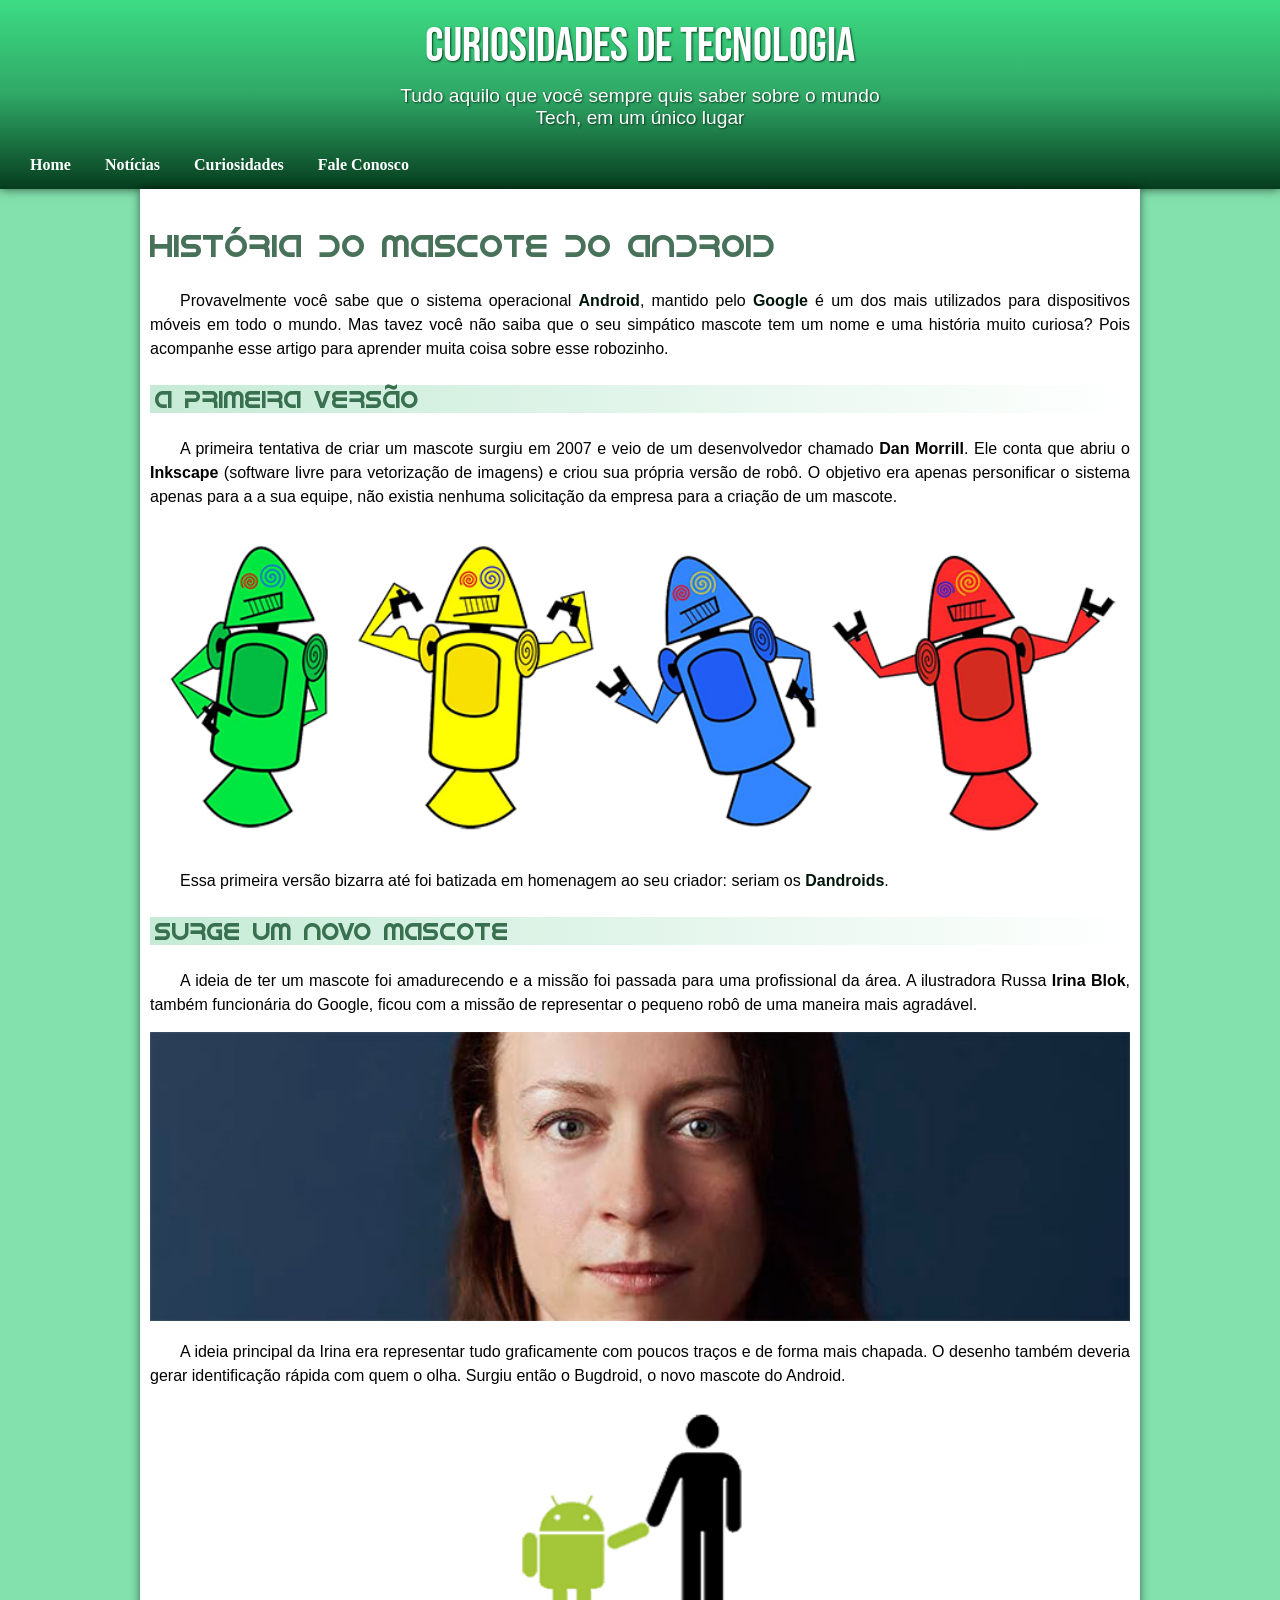
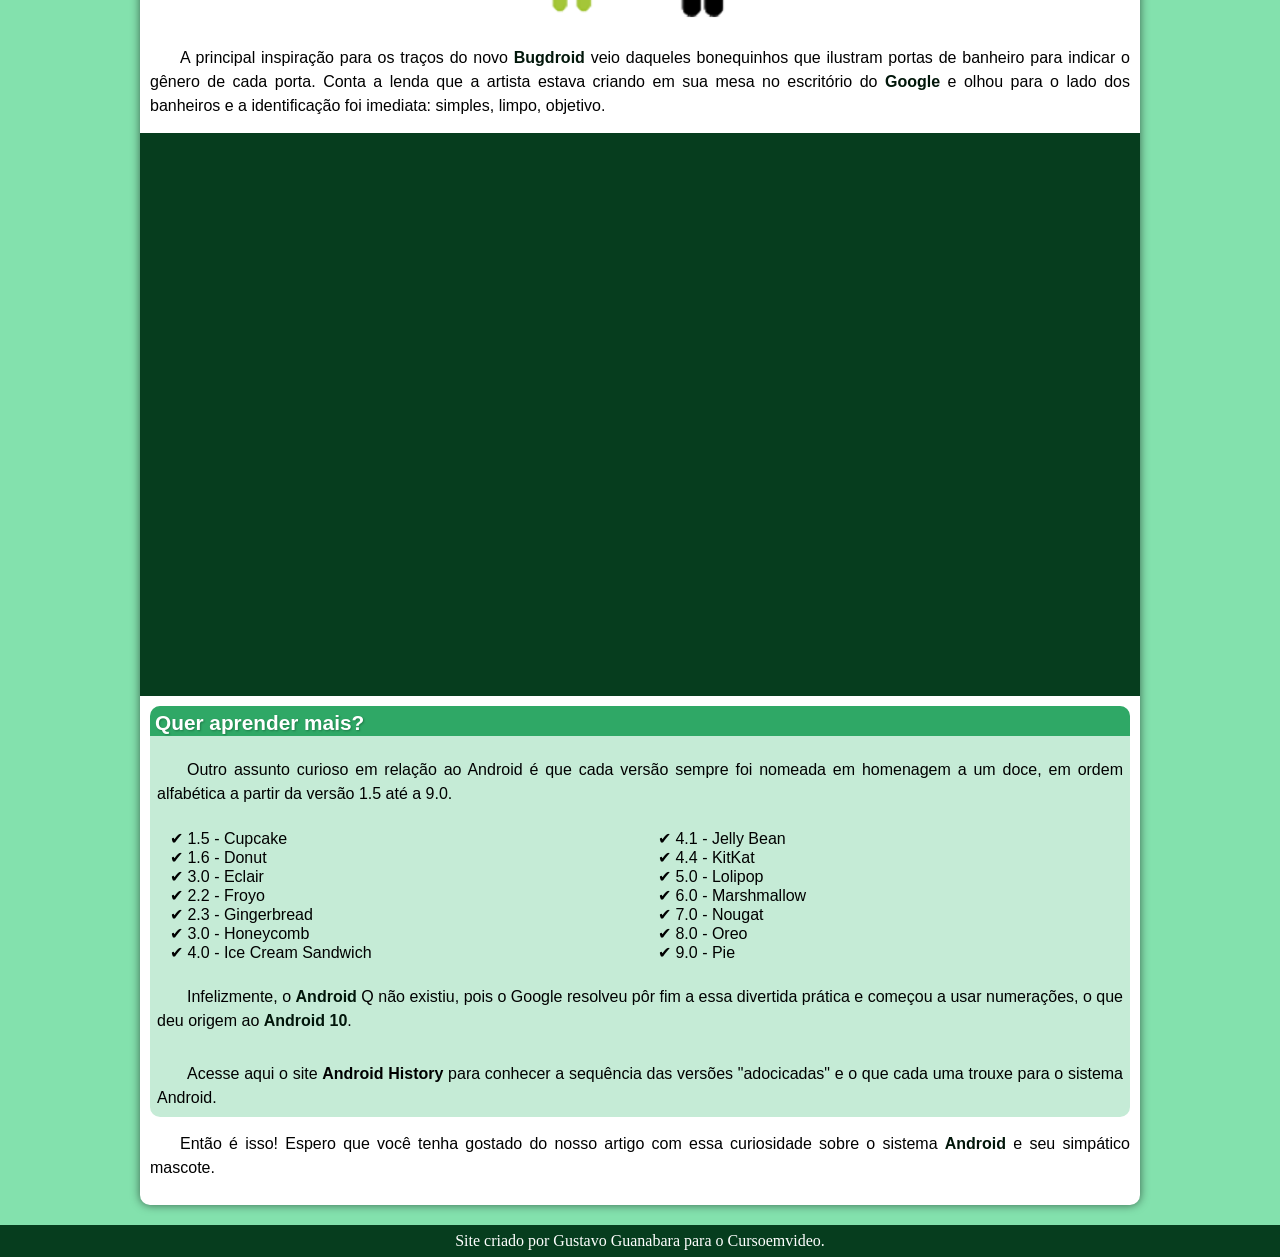
==== index.html @ 96163121 "Desafio 010 - novo site" ====
<!DOCTYPE html>
<html lang="pt-br">
<head>
    <meta charset="UTF-8">
    <meta name="viewport" content="width=device-width, initial-scale=1.0">
    <title>Tecnologia</title>
    <link rel="shortcut icon" href="imagens/favicon.ico" type="image/x-icon">
    <link rel="stylesheet" href="style.css">
    <style>
        body {
            margin: 0px;
            background-color: #83E1AD; 
}
    </style>
</head>
<body>
    <header>
        <h1>Curiosidades de Tecnologia</h1>
        <p>Tudo aquilo que você sempre quis saber sobre o mundo Tech, em um único lugar
        </p>
    <nav>
        <a href="index.html">Home</a>
        <a href="noticias.html" target="_self" rel="next">Notícias</a>
        <a href="curiosidades.html" target="_self" rel="next">Curiosidades</a>
        <a href="faleconosco.html" target="_self" rel="next">Fale Conosco</a>                
    </nav>        
    </header>

    <main>
        <article>
            <h2>História do Mascote do Android</h2>
            <p>Provavelmente você sabe que o sistema operacional <strong>Android</strong>, mantido pelo <strong>Google</strong> é um dos mais utilizados para dispositivos móveis em todo o mundo. Mas tavez você não saiba que o seu simpático mascote tem um nome e uma história muito curiosa? Pois acompanhe esse artigo para aprender muita coisa sobre esse robozinho.</p>
            <h3>A primeira versão</h3>
            <p>A primeira tentativa de criar um mascote surgiu em 2007 e veio de um desenvolvedor chamado <a href="https://www.android.com/intl/pt_pt/history/" target="_blank" class="externo">Dan Morrill</a>. Ele conta que abriu o <a href="https://www.android.com/intl/pt_pt/history/" target="_blank" class="externo">Inkscape</a> (software livre para vetorização de imagens) e criou sua própria versão de robô. O objetivo era apenas personificar o sistema apenas para a a sua equipe, não existia nenhuma solicitação da empresa para a criação de um mascote.</p>
            
            
        <picture>            
            <source media="(max-width: 670px)" srcset="imagens/dan-droids-pq.png" type="image/png">
            <img src="imagens/dan-droids.png" alt="bonequinhos" width="100%">        
        </picture>
            
            <p>Essa primeira versão bizarra até foi batizada em homenagem ao seu criador: seriam os <strong>Dandroids</strong>.</p>
            <h3>Surge um novo mascote</h3>
            <p>A ideia de ter um mascote foi amadurecendo e a missão foi passada para uma profissional da área. A ilustradora Russa <a href="https://www.android.com/intl/pt_pt/history/" target="_blank" class="externo">Irina Blok</a>, também funcionária do Google, ficou com a missão de representar o pequeno robô de uma maneira mais agradável.</p>
            
        <picture>            
            <source media="(max-width: 670px)" srcset="imagens/irina-blok-pq.png" type="image/png">
            <img src="imagens/irina-blok.png" alt="irina" width="100%">
        </picture>
            
            <p>A ideia principal da Irina era representar tudo graficamente com poucos traços e de forma mais chapada. O desenho também deveria gerar identificação rápida com quem o olha. Surgiu então o Bugdroid, o novo mascote do Android.</p>
            
            <img src="imagens/bugdroid.png" class="pequena" alt="bonequinho">
            
            <p>A principal inspiração para os traços do novo <strong>Bugdroid</strong> veio daqueles bonequinhos que ilustram portas de banheiro para indicar o gênero de cada porta. Conta a lenda que a artista estava criando em sua mesa no escritório do <strong>Google</strong> e olhou para o lado dos banheiros e a identificação foi imediata: simples, limpo, objetivo.</p>
                
        <div class="video">    
            <iframe width="560" height="315" src="https://www.youtube.com/embed/l2UDgpLz20M?si=kn8bi-uxjZZmvz6o" title="YouTube video player" frameborder="0" allow="accelerometer; autoplay; clipboard-write; encrypted-media; gyroscope; picture-in-picture; web-share" referrerpolicy="strict-origin-when-cross-origin" allowfullscreen></iframe>    
        </div>
                
        <aside>
            <h4>Quer aprender mais?</h4>
            <p>Outro assunto curioso em relação ao Android é que cada versão sempre foi nomeada em homenagem a um doce, em ordem alfabética a partir da versão 1.5 até a 9.0.</p>
            <ul class="colunas">
                <li>1.5 - Cupcake</li>
                <li>1.6 - Donut</li>
                <li>3.0 - Eclair</li>
                <li>2.2 - Froyo</li>
                <li>2.3 - Gingerbread</li>
                <li>3.0 - Honeycomb</li>
                <li>4.0 - Ice Cream Sandwich</li>
                <li>4.1 - Jelly Bean</li>
                <li>4.4 - KitKat</li>
                <li>5.0 - Lolipop</li>
                <li>6.0 - Marshmallow</li>
                <li>7.0 - Nougat</li>
                <li>8.0 - Oreo</li>
                <li>9.0 - Pie</li>
            </ul>
            <p>Infelizmente, o <strong>Android</strong> Q não existiu, pois o Google resolveu pôr fim a essa divertida prática e começou a usar numerações, o que deu origem ao <strong>Android 10</strong>.</p>
            <p>Acesse aqui o site <a href="https://www.android.com/intl/pt_pt/history/" target="_blank" class="externo">Android History</a> para conhecer a sequência das versões "adocicadas" e o que cada uma trouxe para o sistema Android.</p>
                </aside>
            
                <p>Então é isso! Espero que você tenha gostado do nosso artigo com essa curiosidade sobre o sistema <strong>Android</strong> e seu simpático mascote.</p>
        </article>    
</main>
<footer>
    <p>Site criado por <a href="https://www.youtube.com/c/CursoemV%C3%ADdeo" target="_blank" rel="external">Gustavo Guanabara</a> para o <a href="https://www.cursoemvideo.com/" target="_blank" rel="external">Cursoemvideo</a>.</p>
</footer>
</body>
</html>
---- style.css ----
#charset "UTF-8";

a.externo::after {
    content: "\00A0\1F517"
}
@font-face {
    font-family: "divertida";
    src: url(fontes/idroid.otf) format(opentype);
}
@font-face {
    font-family: "bebas neue";
    src: url(fontes/BebasNeue-Regular.ttf) format(truetype);
}
header {
    background-image: linear-gradient(to bottom, #3DDC84, #2FA866, #063D1E);
    color: white;
    padding: 8px;
    box-shadow: 0px 0px 10px rgba(0, 0, 0, 0.644); 
}
header > h1 {
    font-size: 3em;
    text-align: center;
    text-shadow: 1px 1px 2px #063D1E;
    padding: 10px;
    margin: 0px 10px;
    font-family: "Bebas neue";
    font-weight: normal;
}
header > p {
    font-family: Arial, verdana, Helvetica, sans-serif;
    text-align: center;
    font-size: 1.2em;
    text-shadow: 1px 1px 2px #063D1E;
    max-width: 500px;
    margin: auto;
    margin-bottom: 20px;
}
nav {
    color: white;
    padding: 7px;
    font-weight: bold;
}
nav > a {
    text-decoration: none;
    color: white;
    margin-right: 10px;
    margin: 5px;
    padding: 10px;
    border-radius: 5px;
    transition-duration: 0.5s;
}
nav > a:hover {
    text-decoration: underline;
    background-color: #2fa86585;
}
main {
    min-width: 300px;
    max-width: 1000px;
    margin: auto;
    margin-bottom: 20px;    
    font-family: Arial, verdana, Helvetica, sans-serif;
    background-color: #83E1AD;    
}
main p {
    text-indent: 30px;
    margin: 15px 0px;
    text-align: justify;
    color: black;
    line-height: 1.5em;
    font-size: 1em;
}
main img {
    width: 100%;
}
main img.pequena {
    max-width: 350px;
    margin: auto;
    display: block;
}
main strong {
    color: #01160a;
    font-weight: bold;
}
article {
    background-color: white;
    padding: 10px;
    margin: 0px;
    border-bottom-left-radius: 10px;
    border-bottom-right-radius: 10px;
    box-shadow: 0px 0px 10px rgba(0, 0, 0, 0.555); 
    p > a {
        text-decoration: none;
        font-weight: bold;
        color: black;
        padding: 2px 0px;
    }
    p > a:hover {
        text-decoration: underline;
        color: #063D1E;
        background-color: #C5EBD6;
    }   
    h2 {
        color: #063d1ebb;
        text-align: left;
        font-family: 'divertida', 'Times New Roman', Times, serif;
        font-size: 2em;
        font-weight: normal;
    }
    h3 {
        color: #387050;  
        text-align: left;          
        background-image: linear-gradient(to right, #C5EBD6, transparent);
        font-family: 'divertida', 'Times New Roman', Times, serif;
        font-size: 1.5em;
        font-weight: normal;
        text-indent: 5px;
    }
}
div.video {
    background-color: #063D1E;
    display: flex;
    justify-content: center; 
    margin: 0px -10px; 
    padding: 10px 0px;
    position: relative;
    padding-bottom: 56.5%;
}
div.video > iframe {
    position: absolute;
    top: 5%;
    left: 5%;
    width: 90%;
    height: 90%;
}
aside {
    background-color: #C5EBD6;
    margin: 0px;
    padding: 0px;
    border-radius: 10px;    
    h4 {
        background-color: #2FA866;
        font-size: 1.3em;
        color: white;
        margin: 10px 0px 0px 0px;
        padding: 5px;
        height: 20px;
        border-radius: 10px 10px 0px 0px;
        text-shadow: 1px 1px 2px #063d1e65;
    }
    p > a {
        text-decoration: none;
        color: black;
    }
    p {
        padding: 7px
    }
    .colunas {
        column-count: 2;
        text-align: left;
    }
    ul {
        list-style-type: "\2714\0020";        
        list-style-position: inside;
        padding-inline-start: 20px;
    }
    /*ou
        list-style-type: none;
        li:before {content: "\2714\0020";}    
    */
}
footer {
    background-color: #063D1E;
    color: white;
    text-align: center;
    font-size: 1em;
    padding: 5px;
    margin: 0px;
}        
footer p {
    margin: 2px;
}
footer a {
    text-decoration: none;
    color: white;
    }    
footer a:hover {
    text-decoration: underline;
    background-color: #2FA866;           
}
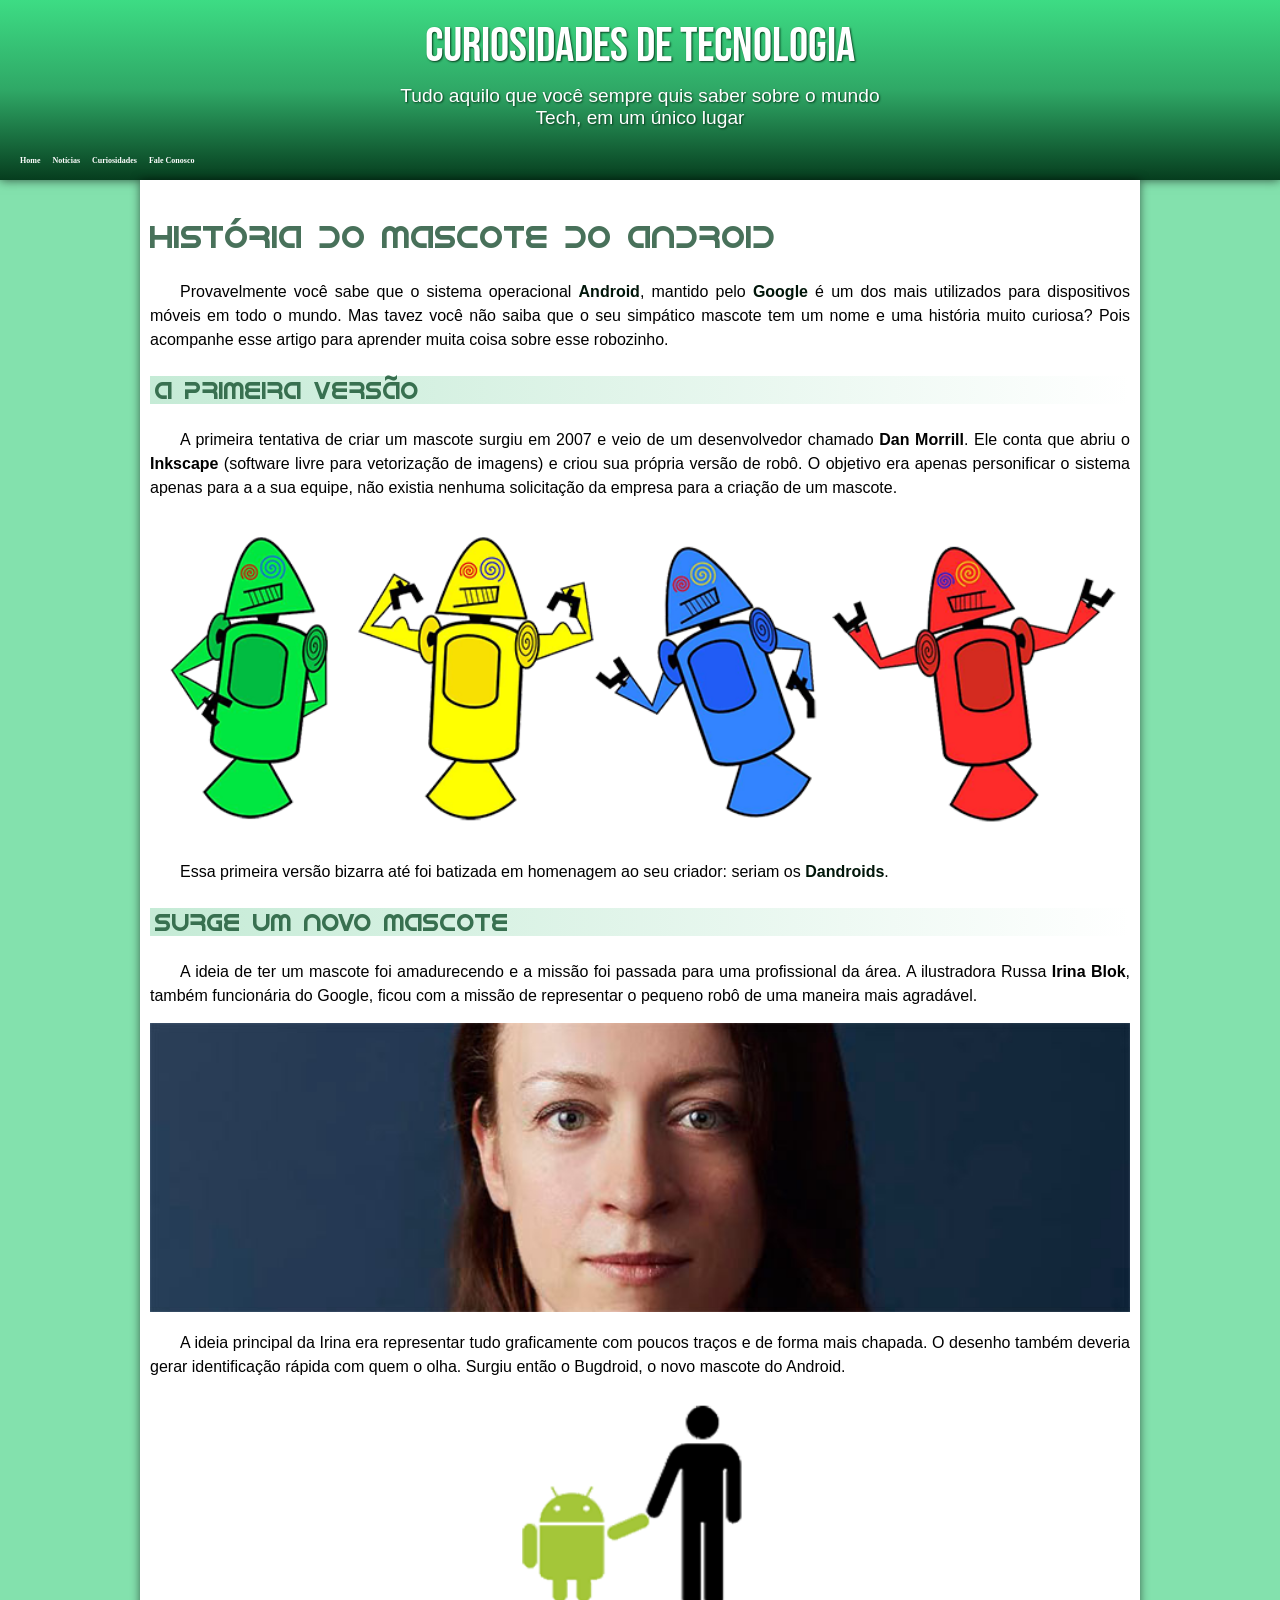
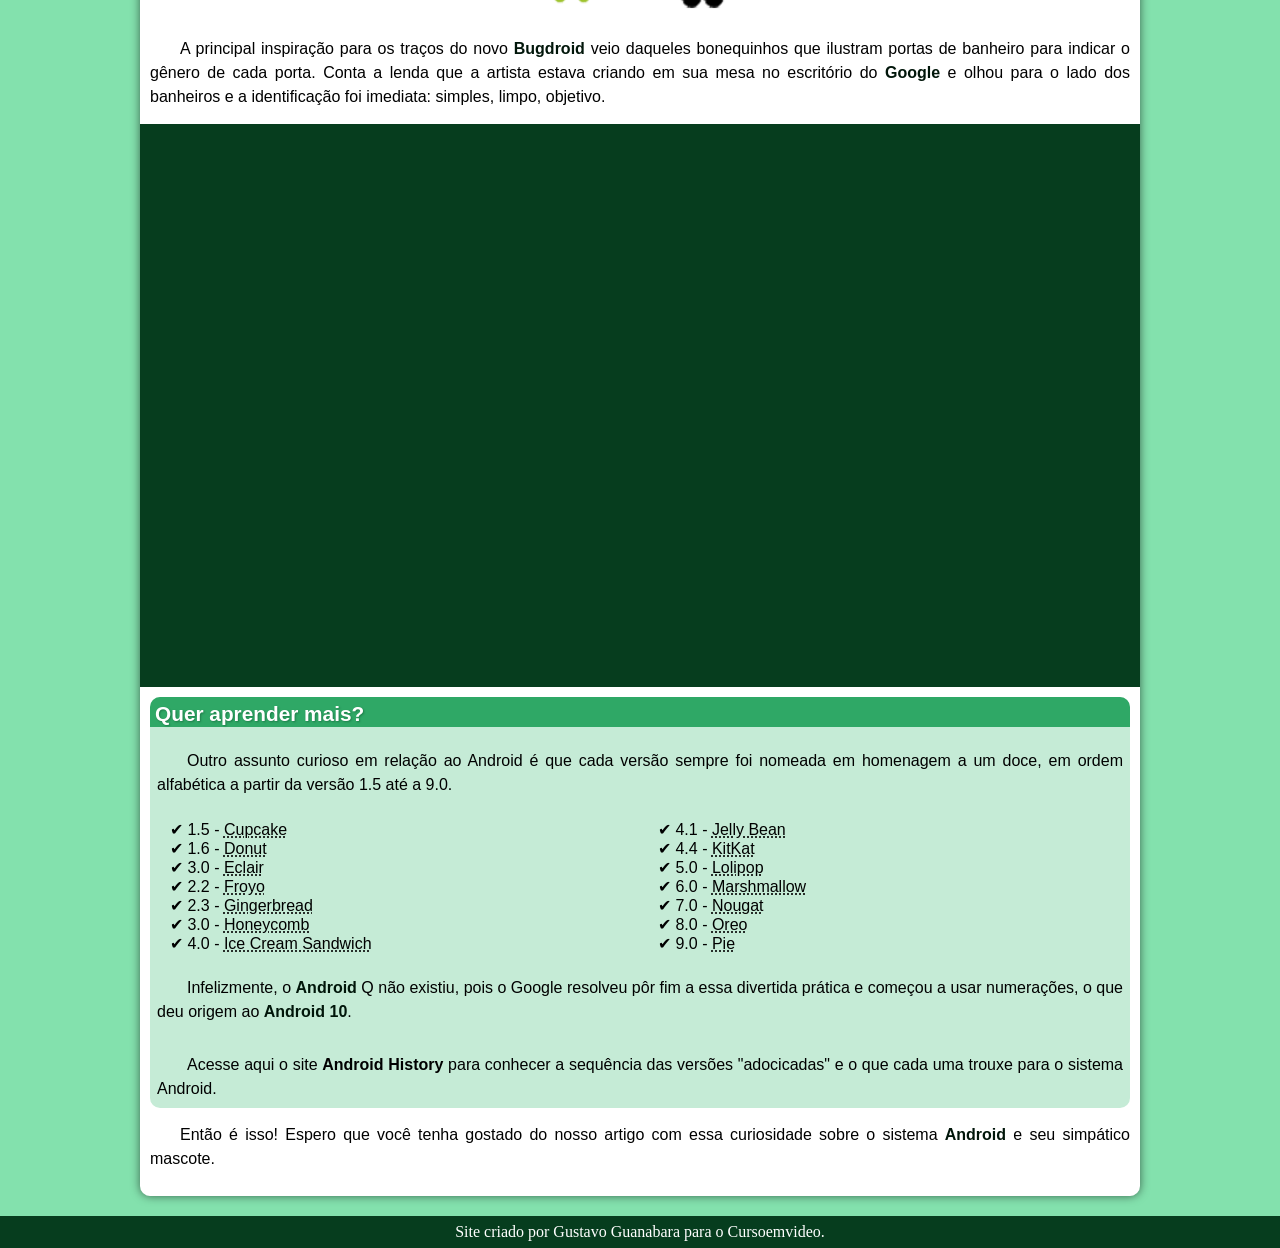
==== commit 34f9bf25: "abbr" ====
--- a/index.html
+++ b/index.html
@@ -62,20 +62,20 @@
             <h4>Quer aprender mais?</h4>
             <p>Outro assunto curioso em relação ao Android é que cada versão sempre foi nomeada em homenagem a um doce, em ordem alfabética a partir da versão 1.5 até a 9.0.</p>
             <ul class="colunas">
-                <li>1.5 - Cupcake</li>
-                <li>1.6 - Donut</li>
-                <li>3.0 - Eclair</li>
-                <li>2.2 - Froyo</li>
-                <li>2.3 - Gingerbread</li>
-                <li>3.0 - Honeycomb</li>
-                <li>4.0 - Ice Cream Sandwich</li>
-                <li>4.1 - Jelly Bean</li>
-                <li>4.4 - KitKat</li>
-                <li>5.0 - Lolipop</li>
-                <li>6.0 - Marshmallow</li>
-                <li>7.0 - Nougat</li>
-                <li>8.0 - Oreo</li>
-                <li>9.0 - Pie</li>
+                <li>1.5 - <abbr title="Bolo de copo">Cupcake</abbr></li>
+                    <li>1.6 - <abbr title="Rosquinha">Donut</abbr></li>
+                    <li>3.0 - <abbr title="Bomba">Eclair</abbr></li>
+                    <li>2.2 - <abbr title="Iogurte congelado">Froyo</abbr></li>
+                    <li>2.3 - <abbr title="Biscoito de gengibre">Gingerbread</abbr></li>
+                    <li>3.0 - <abbr title="Favo de mel">Honeycomb</abbr></li>
+                    <li>4.0 - <abbr title="Sanduíche de sorvete">Ice Cream Sandwich</abbr></li>
+                    <li>4.1 - <abbr title="Jujuba">Jelly Bean</abbr></li>
+                    <li>4.4 - <abbr title="Kitcat">KitKat</abbr></li>
+                    <li>5.0 - <abbr title="Pirulito">Lolipop</abbr></li>
+                    <li>6.0 - <abbr title="Marshmallow">Marshmallow</abbr></li>
+                    <li>7.0 - <abbr title="Torrone">Nougat</abbr></li>
+                    <li>8.0 - <abbr title="Oreo">Oreo</abbr></li>
+                    <li>9.0 - <abbr title="Torta">Pie</abbr></li>
             </ul>
             <p>Infelizmente, o <strong>Android</strong> Q não existiu, pois o Google resolveu pôr fim a essa divertida prática e começou a usar numerações, o que deu origem ao <strong>Android 10</strong>.</p>
             <p>Acesse aqui o site <a href="https://www.android.com/intl/pt_pt/history/" target="_blank" class="externo">Android History</a> para conhecer a sequência das versões "adocicadas" e o que cada uma trouxe para o sistema Android.</p>
--- a/style.css
+++ b/style.css
@@ -39,13 +39,14 @@
     color: white;
     padding: 7px;
     font-weight: bold;
+    font-size: 0.5em;
 }
 nav > a {
     text-decoration: none;
     color: white;
     margin-right: 10px;
-    margin: 5px;
-    padding: 10px;
+    margin: 2px;
+    padding: 3px;
     border-radius: 5px;
     transition-duration: 0.5s;
 }
